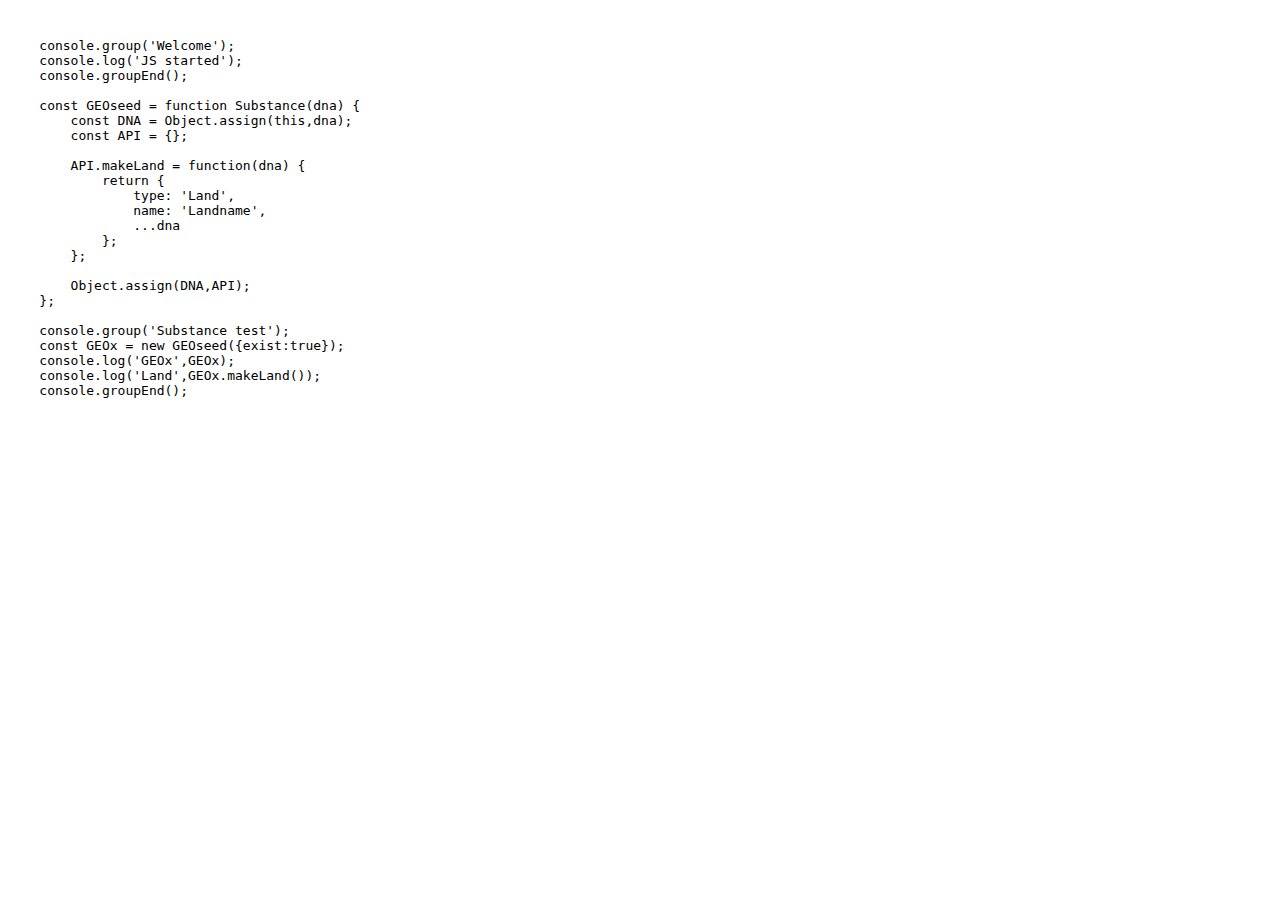
==== jscore_geo.html @ 335e1d1d "start geo" ====
<!DOCTYPE html>
<html lang="en">
<head>
    <meta charset="UTF-8">
    <title>GEO core</title>
    <style>
        [display-source] {
            display: block;
            padding: 0 1em 1em 0;
            margin:  0 0   1em 0;
            max-width: max-content;
            font-family: monospace;
            white-space: pre;
            overflow-x: auto;
        }
    </style>
</head>
<body>
<script display-source>

    console.group('Welcome');
    console.log('JS started');
    console.groupEnd();

    const GEOseed = function Substance(dna) {
        const DNA = Object.assign(this,dna);
        const API = {};

        API.makeLand = function(dna) {
            return {
                type: 'Land',
                name: 'Landname',
                ...dna
            };
        };

        Object.assign(DNA,API);
    };

    console.group('Substance test');
    const GEOx = new GEOseed({exist:true});
    console.log('GEOx',GEOx);
    console.log('Land',GEOx.makeLand());
    console.groupEnd();

</script>
</body>
</html>
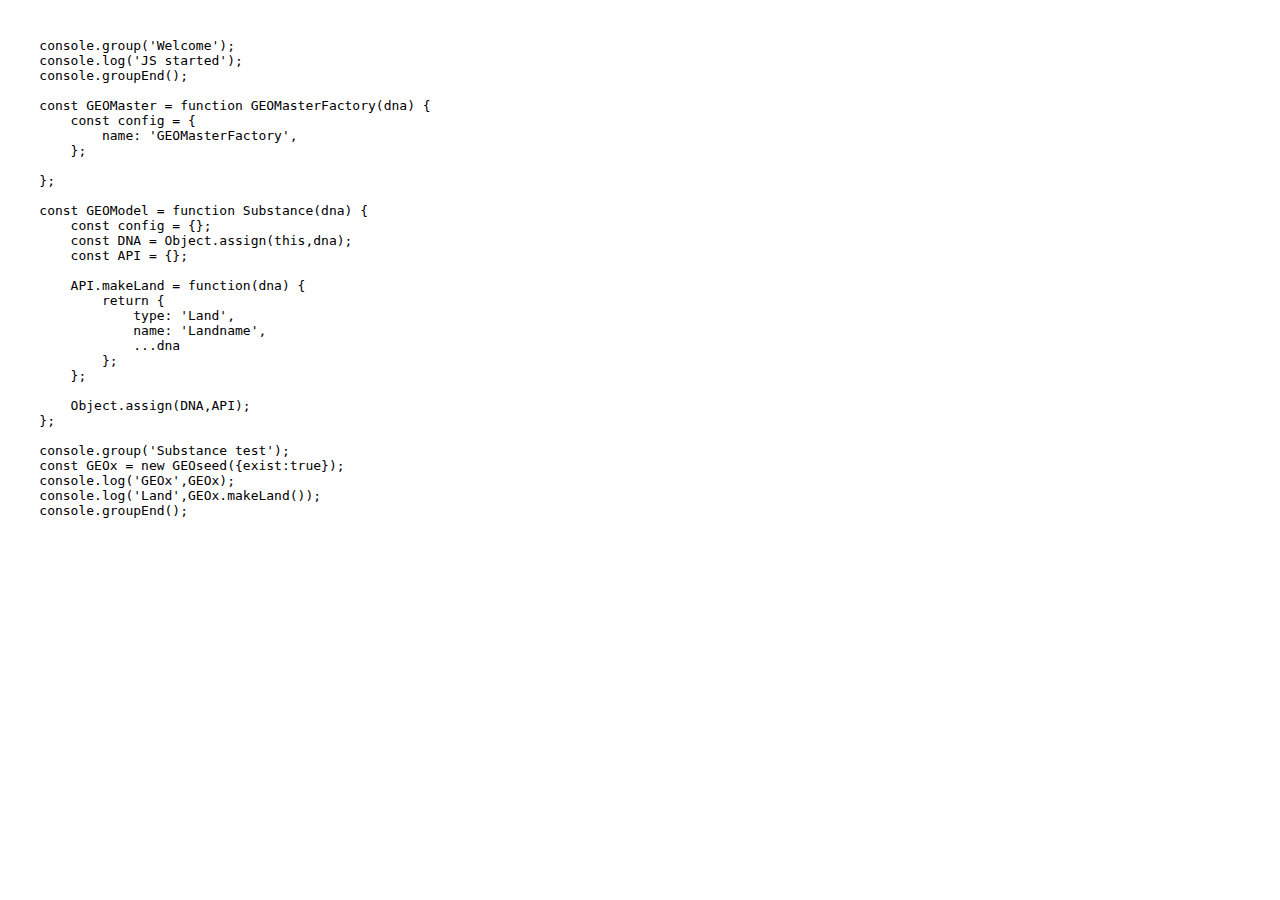
==== commit cd076378: "update geo" ====
--- a/jscore_geo.html
+++ b/jscore_geo.html
@@ -21,8 +21,16 @@
     console.group('Welcome');
     console.log('JS started');
     console.groupEnd();
+    
+    const GEOMaster = function GEOMasterFactory(dna) {
+        const config = {
+            name: 'GEOMasterFactory',
+        };
+        
+    };
 
-    const GEOseed = function Substance(dna) {
+    const GEOModel = function Substance(dna) {
+        const config = {};
         const DNA = Object.assign(this,dna);
         const API = {};
 
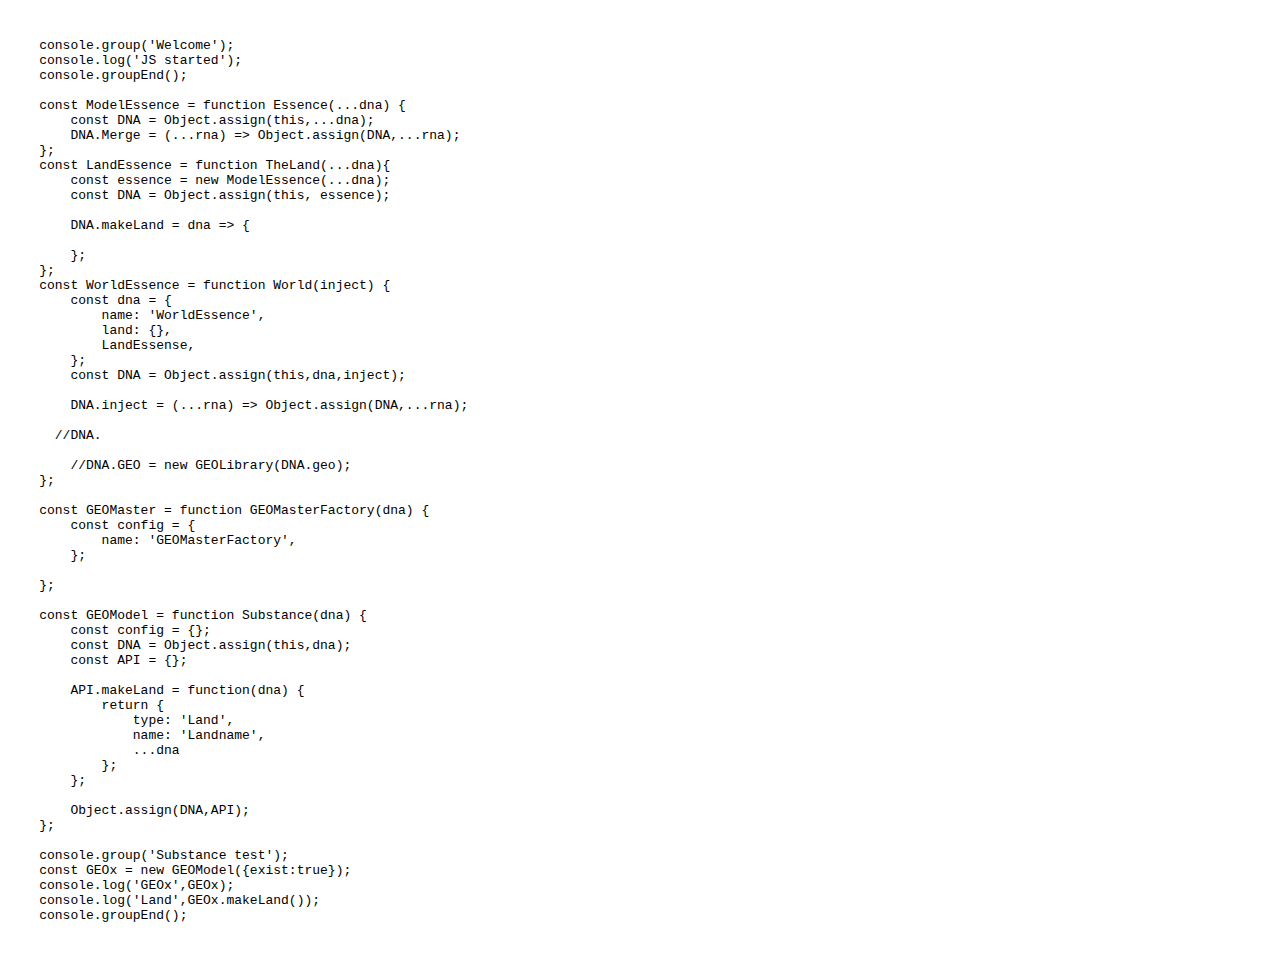
==== commit afd3737e: "essence" ====
--- a/jscore_geo.html
+++ b/jscore_geo.html
@@ -21,7 +21,34 @@
     console.group('Welcome');
     console.log('JS started');
     console.groupEnd();
-    
+
+    const ModelEssence = function Essence(...dna) {
+        const DNA = Object.assign(this,...dna);
+        DNA.Merge = (...rna) => Object.assign(DNA,...rna);
+    };
+    const LandEssence = function TheLand(...dna){
+        const essence = new ModelEssence(...dna);
+        const DNA = Object.assign(this, essence);
+
+        DNA.makeLand = dna => {
+            
+        };
+    };
+    const WorldEssence = function World(inject) {
+        const dna = {
+            name: 'WorldEssence',
+            land: {},
+            LandEssense,
+        };
+        const DNA = Object.assign(this,dna,inject);
+
+        DNA.inject = (...rna) => Object.assign(DNA,...rna);
+
+      //DNA.
+
+        //DNA.GEO = new GEOLibrary(DNA.geo);
+    };
+
     const GEOMaster = function GEOMasterFactory(dna) {
         const config = {
             name: 'GEOMasterFactory',
@@ -46,7 +73,7 @@
     };
 
     console.group('Substance test');
-    const GEOx = new GEOseed({exist:true});
+    const GEOx = new GEOModel({exist:true});
     console.log('GEOx',GEOx);
     console.log('Land',GEOx.makeLand());
     console.groupEnd();
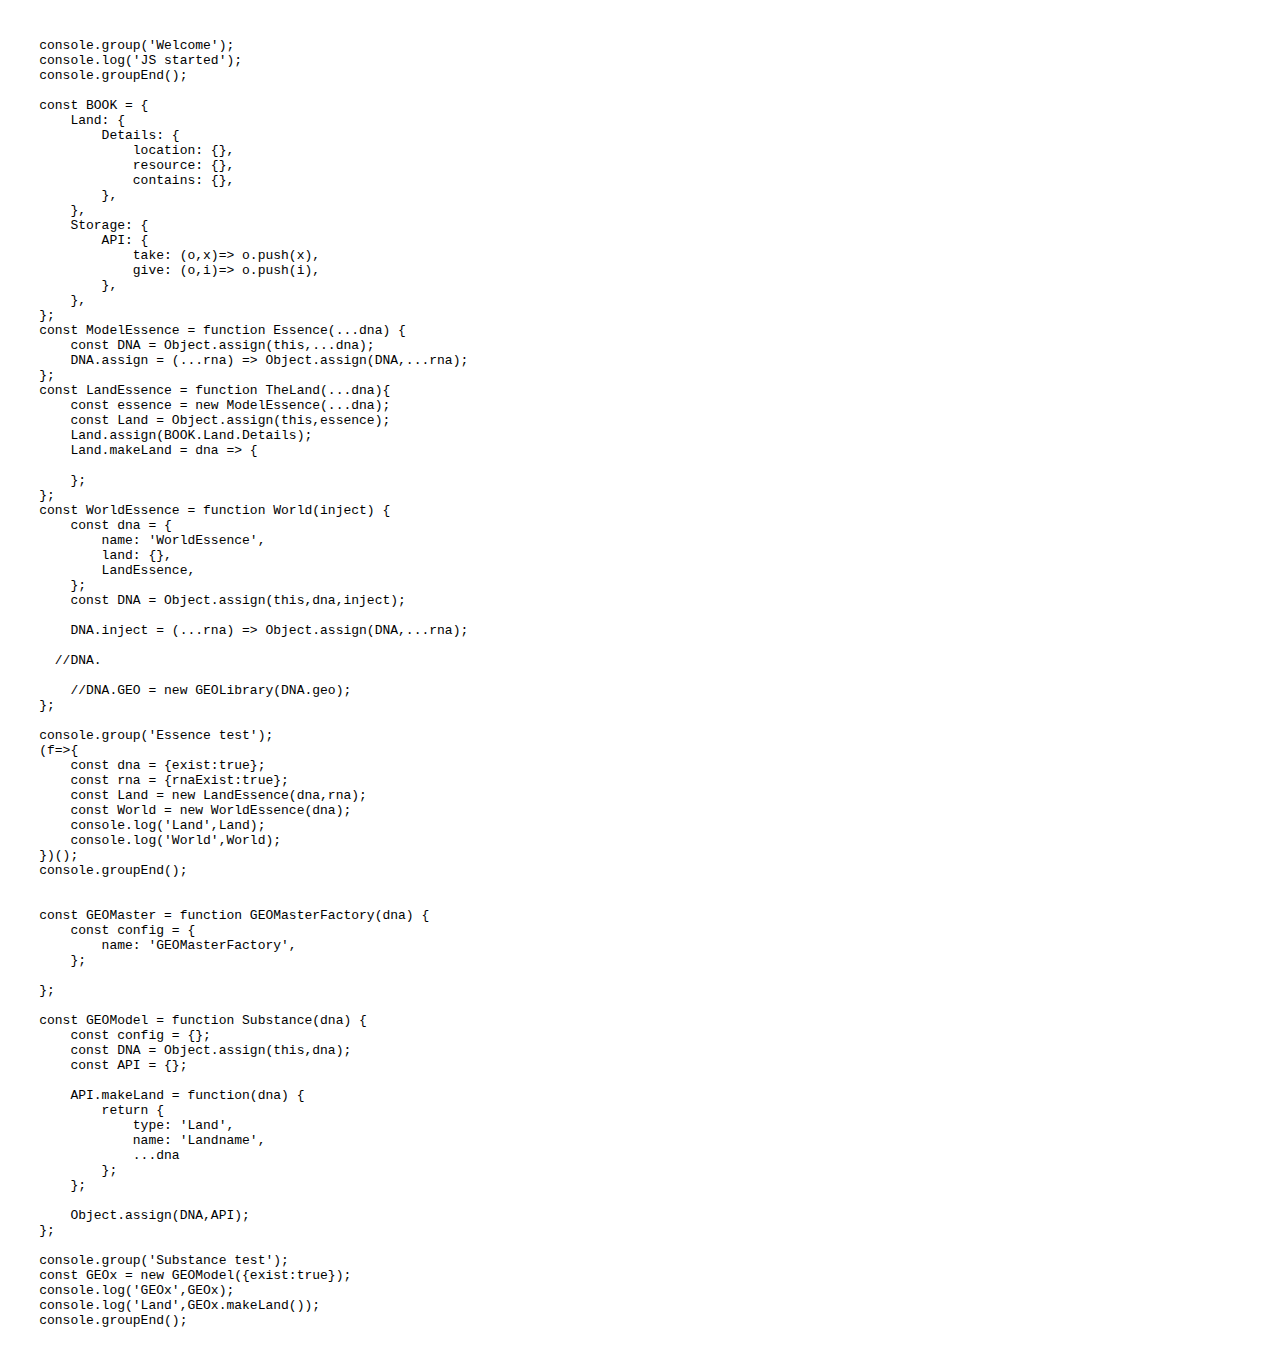
==== commit 5b1c4233: "book" ====
--- a/jscore_geo.html
+++ b/jscore_geo.html
@@ -22,15 +22,30 @@
     console.log('JS started');
     console.groupEnd();
 
+    const BOOK = {
+        Land: {
+            Details: {
+                location: {},
+                resource: {},
+                contains: {},
+            },
+        },
+        Storage: {
+            API: {
+                take: (o,x)=> o.push(x),
+                give: (o,i)=> o.push(i),
+            },
+        },
+    };
     const ModelEssence = function Essence(...dna) {
         const DNA = Object.assign(this,...dna);
-        DNA.Merge = (...rna) => Object.assign(DNA,...rna);
+        DNA.assign = (...rna) => Object.assign(DNA,...rna);
     };
     const LandEssence = function TheLand(...dna){
         const essence = new ModelEssence(...dna);
-        const DNA = Object.assign(this, essence);
-
-        DNA.makeLand = dna => {
+        const Land = Object.assign(this,essence);
+        Land.assign(BOOK.Land.Details);
+        Land.makeLand = dna => {
             
         };
     };
@@ -38,7 +53,7 @@
         const dna = {
             name: 'WorldEssence',
             land: {},
-            LandEssense,
+            LandEssence,
         };
         const DNA = Object.assign(this,dna,inject);
 
@@ -48,6 +63,18 @@
 
         //DNA.GEO = new GEOLibrary(DNA.geo);
     };
+
+    console.group('Essence test');
+    (f=>{
+        const dna = {exist:true};
+        const rna = {rnaExist:true};
+        const Land = new LandEssence(dna,rna);
+        const World = new WorldEssence(dna);
+        console.log('Land',Land);
+        console.log('World',World);
+    })();
+    console.groupEnd();
+
 
     const GEOMaster = function GEOMasterFactory(dna) {
         const config = {
